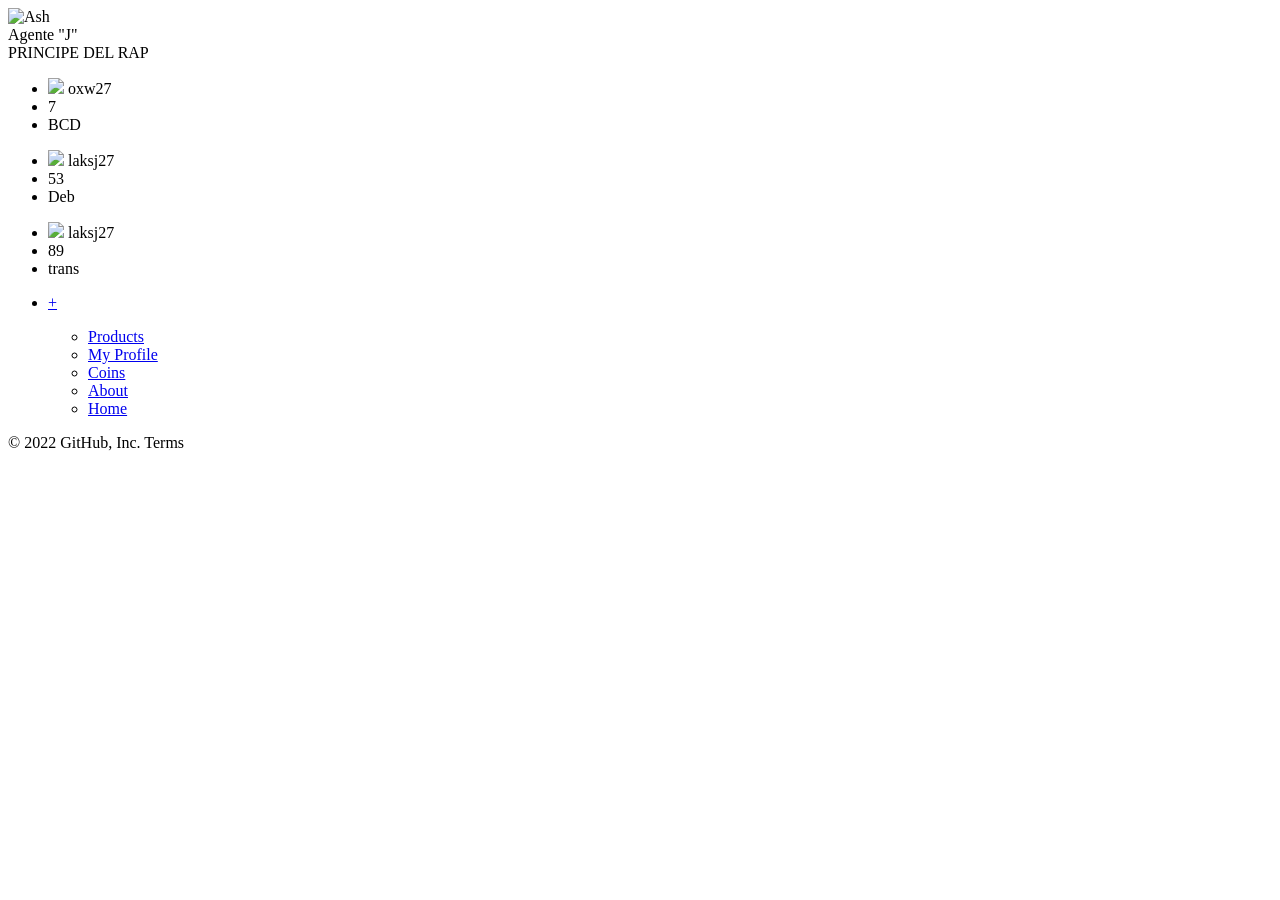
==== pages/page2.html @ 48601000 "pepe" ====
<!DOCTYPE html>
<html lang="es">
<head>
  <meta charset="UTF-8">
  <meta http-equiv="X-UA-Compatible" content="IE=edge">
  <meta name="viewport" content="width=device-width, initial-scale=1.0">
  <link rel="stylesheet" href="./style.css">
  <title>tricibank</title>
</head>
<body>
  <div class="user-profile">
    <img class="avatar"
      src="https://encrypted-tbn3.gstatic.com/images?q=tbn:ANd9GcTF_erFD1SeUnxEpvFjzBCCDxLvf-wlh9ZuPMqi02qGnyyBtPWdE-3KoH3s"
      alt="Ash" />
    <div class="username">Agente "J"</div>
    <div class="bio">
      PRINCIPE DEL RAP
    </div>
    <div class="description">
    </div>
    <ul class="data">
      <li>
        <span><img class="entypo-heart"
            src="./128974420-retrato-de-primer-plano-de-ella-bonita-atractiva-encantadora-bastante-profesional-hábil-dama-de-cabe.webp">
          oxw27</span>
      </li>
      <li>
        <span class=> 7</span>
      </li>
      <li>
        <span class="entypo-user"> BCD</span>
      </li>
    </ul>
    <ul class="data">
      <li>
        <span><img class="entypo-heart" src="pibe3.jpg"> laksj27</span>
      </li>
      <li>
        <span class=> 53</span>
      </li>
      <li>
        <span class="entypo-user"> Deb</span>
      </li>
    </ul>
    <ul class="data">
      <li>
        <span><img class="entypo-heart" src="pibe3.jpg"> laksj27</span>
      </li>
      <li>
        <span class=> 89</span>
      </li>
      <li>
        <span class="entypo-user">trans</span>
      </li>
    </ul>
    <ul class="data2">
      <li class="
        mas">
        <a href="./page3.html">+ </a>
      </li>
    </ul>
    <ul class="data">
      <span class="+">
        <nav class="menu">
          <ul>
            <li><a href="./page3.html">Products</a></li>
            <li><a href="./page2.html">My Profile</a></li>
            <li><a href="#careers">Coins</a></li>
            <li><a href="#about">About</a></li>
            <li><a href="index.html">Home</a></li>
          </ul>
        </nav>
      </span>
    </ul>
  </div>

</body>
© 2022 GitHub, Inc.
Terms
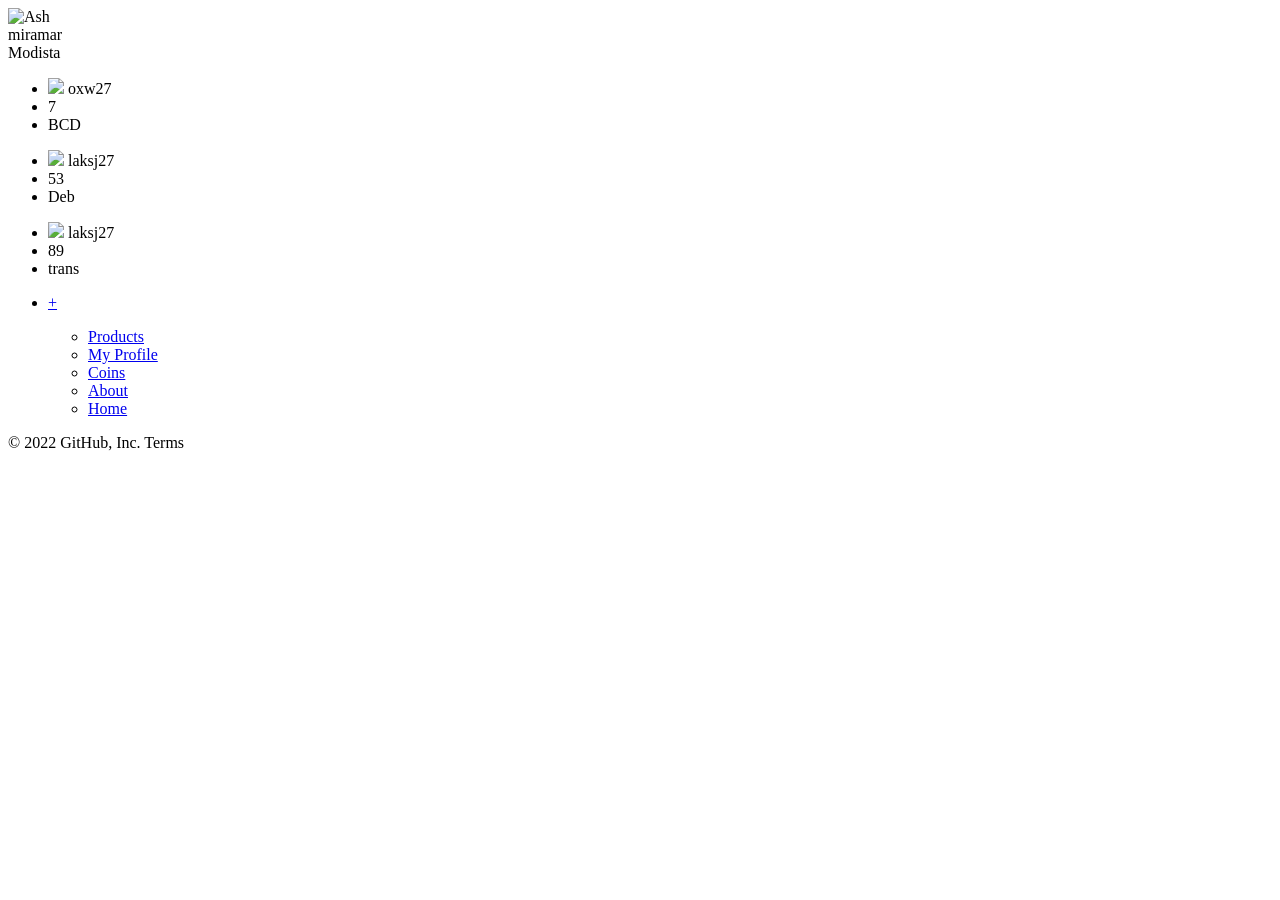
==== commit 7a21d7dc: "Update page2.html" ====
--- a/pages/page2.html
+++ b/pages/page2.html
@@ -1,79 +1,79 @@
-<!DOCTYPE html>
-<html lang="es">
-<head>
-  <meta charset="UTF-8">
-  <meta http-equiv="X-UA-Compatible" content="IE=edge">
-  <meta name="viewport" content="width=device-width, initial-scale=1.0">
-  <link rel="stylesheet" href="./style.css">
-  <title>tricibank</title>
-</head>
-<body>
-  <div class="user-profile">
-    <img class="avatar"
-      src="https://encrypted-tbn3.gstatic.com/images?q=tbn:ANd9GcTF_erFD1SeUnxEpvFjzBCCDxLvf-wlh9ZuPMqi02qGnyyBtPWdE-3KoH3s"
-      alt="Ash" />
-    <div class="username">Agente "J"</div>
-    <div class="bio">
-      PRINCIPE DEL RAP
-    </div>
-    <div class="description">
-    </div>
-    <ul class="data">
-      <li>
-        <span><img class="entypo-heart"
-            src="./128974420-retrato-de-primer-plano-de-ella-bonita-atractiva-encantadora-bastante-profesional-hábil-dama-de-cabe.webp">
-          oxw27</span>
-      </li>
-      <li>
-        <span class=> 7</span>
-      </li>
-      <li>
-        <span class="entypo-user"> BCD</span>
-      </li>
-    </ul>
-    <ul class="data">
-      <li>
-        <span><img class="entypo-heart" src="pibe3.jpg"> laksj27</span>
-      </li>
-      <li>
-        <span class=> 53</span>
-      </li>
-      <li>
-        <span class="entypo-user"> Deb</span>
-      </li>
-    </ul>
-    <ul class="data">
-      <li>
-        <span><img class="entypo-heart" src="pibe3.jpg"> laksj27</span>
-      </li>
-      <li>
-        <span class=> 89</span>
-      </li>
-      <li>
-        <span class="entypo-user">trans</span>
-      </li>
-    </ul>
-    <ul class="data2">
-      <li class="
-        mas">
-        <a href="./page3.html">+ </a>
-      </li>
-    </ul>
-    <ul class="data">
-      <span class="+">
-        <nav class="menu">
-          <ul>
-            <li><a href="./page3.html">Products</a></li>
-            <li><a href="./page2.html">My Profile</a></li>
-            <li><a href="#careers">Coins</a></li>
-            <li><a href="#about">About</a></li>
-            <li><a href="index.html">Home</a></li>
-          </ul>
-        </nav>
-      </span>
-    </ul>
-  </div>
-
-</body>
-© 2022 GitHub, Inc.
-Terms
+<!DOCTYPE html>
+<html lang="es">
+<head>
+  <meta charset="UTF-8">
+  <meta http-equiv="X-UA-Compatible" content="IE=edge">
+  <meta name="viewport" content="width=device-width, initial-scale=1.0">
+  <link rel="stylesheet" href="./style.css">
+  <title>tricibank</title>
+</head>
+<body>
+  <div class="user-profile">
+    <img class="avatar"
+      src="./img/128974420-retrato-de-primer-plano-de-ella-bonita-atractiva-encantadora-bastante-profesional-hábil-dama-de-cabe.webp"
+      alt="Ash" />
+    <div class="username">miramar</div>
+    <div class="bio">
+     Modista
+    </div>
+    <div class="description">
+    </div>
+    <ul class="data">
+      <li>
+        <span><img class="entypo-heart"
+            src="./128974420-retrato-de-primer-plano-de-ella-bonita-atractiva-encantadora-bastante-profesional-hábil-dama-de-cabe.webp">
+          oxw27</span>
+      </li>
+      <li>
+        <span class=> 7</span>
+      </li>
+      <li>
+        <span class="entypo-user"> BCD</span>
+      </li>
+    </ul>
+    <ul class="data">
+      <li>
+        <span><img class="entypo-heart" src="pibe3.jpg"> laksj27</span>
+      </li>
+      <li>
+        <span class=> 53</span>
+      </li>
+      <li>
+        <span class="entypo-user"> Deb</span>
+      </li>
+    </ul>
+    <ul class="data">
+      <li>
+        <span><img class="entypo-heart" src="pibe3.jpg"> laksj27</span>
+      </li>
+      <li>
+        <span class=> 89</span>
+      </li>
+      <li>
+        <span class="entypo-user">trans</span>
+      </li>
+    </ul>
+    <ul class="data2">
+      <li class="
+        mas">
+        <a href="./page3.html">+ </a>
+      </li>
+    </ul>
+    <ul class="data">
+      <span class="+">
+        <nav class="menu">
+          <ul>
+            <li><a href="./page3.html">Products</a></li>
+            <li><a href="./page2.html">My Profile</a></li>
+            <li><a href="#careers">Coins</a></li>
+            <li><a href="#about">About</a></li>
+            <li><a href="index.html">Home</a></li>
+          </ul>
+        </nav>
+      </span>
+    </ul>
+  </div>
+
+</body>
+© 2022 GitHub, Inc.
+Terms
